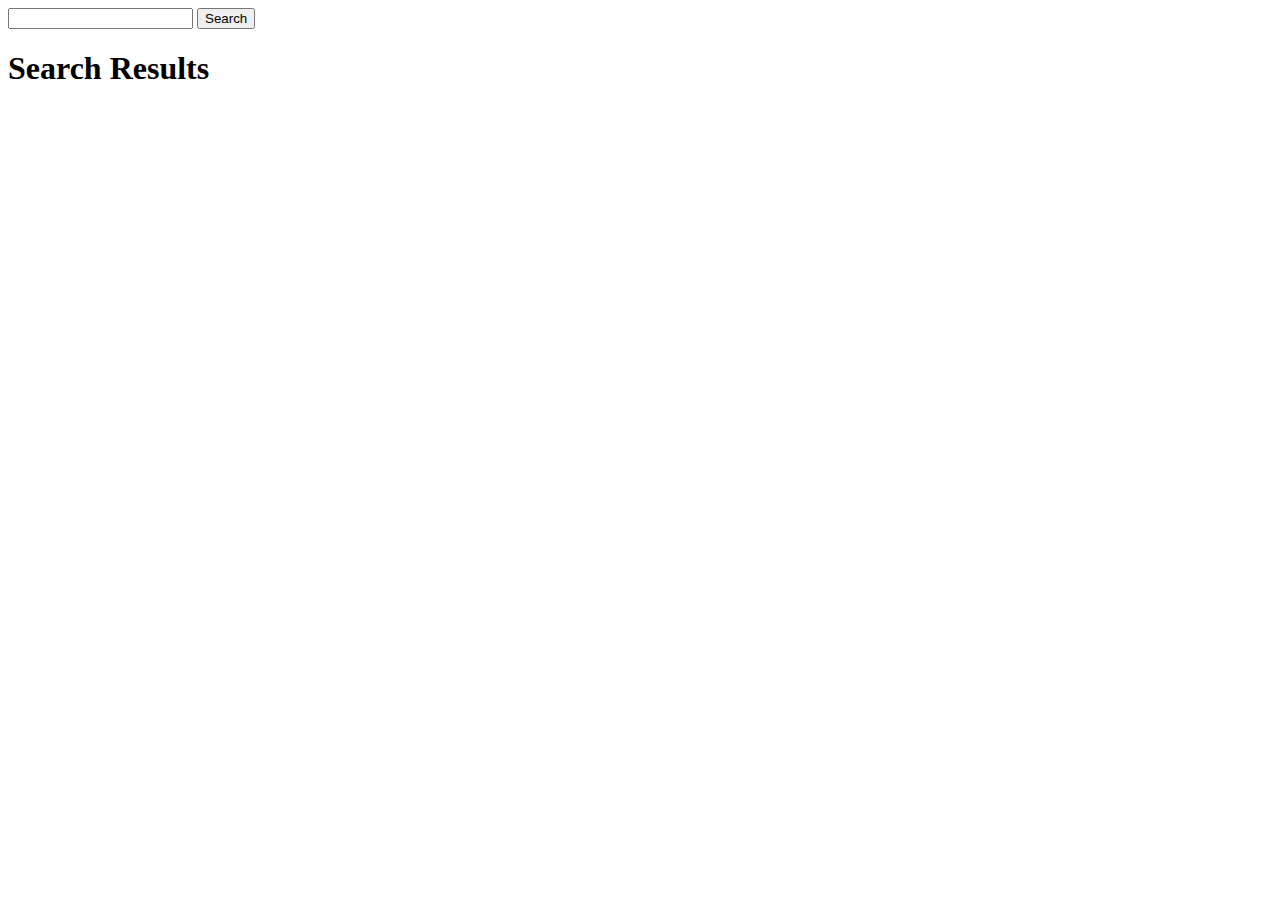
==== Project 2/index.html @ 18a2d136 "add Great Schools API key" ====
<!DOCTYPE html>
<html lang='en'>

<head>
    <meta charset='utf-8'>
    <meta name='viewport' content='width=device-width, initial-scale=1.0'>
    <title>School Search</title>
    <style></style>
    <link rel='stylesheet' type='text/css' href=''>
    <script defer src="./script/proj2.js" type="module"></script>
</head>

<body>

    <input id="query">
    <button id="search" type="button">Search</button>

    <h1>Search Results</h1>
    <ul id='list'></ul>
</body>

</html>
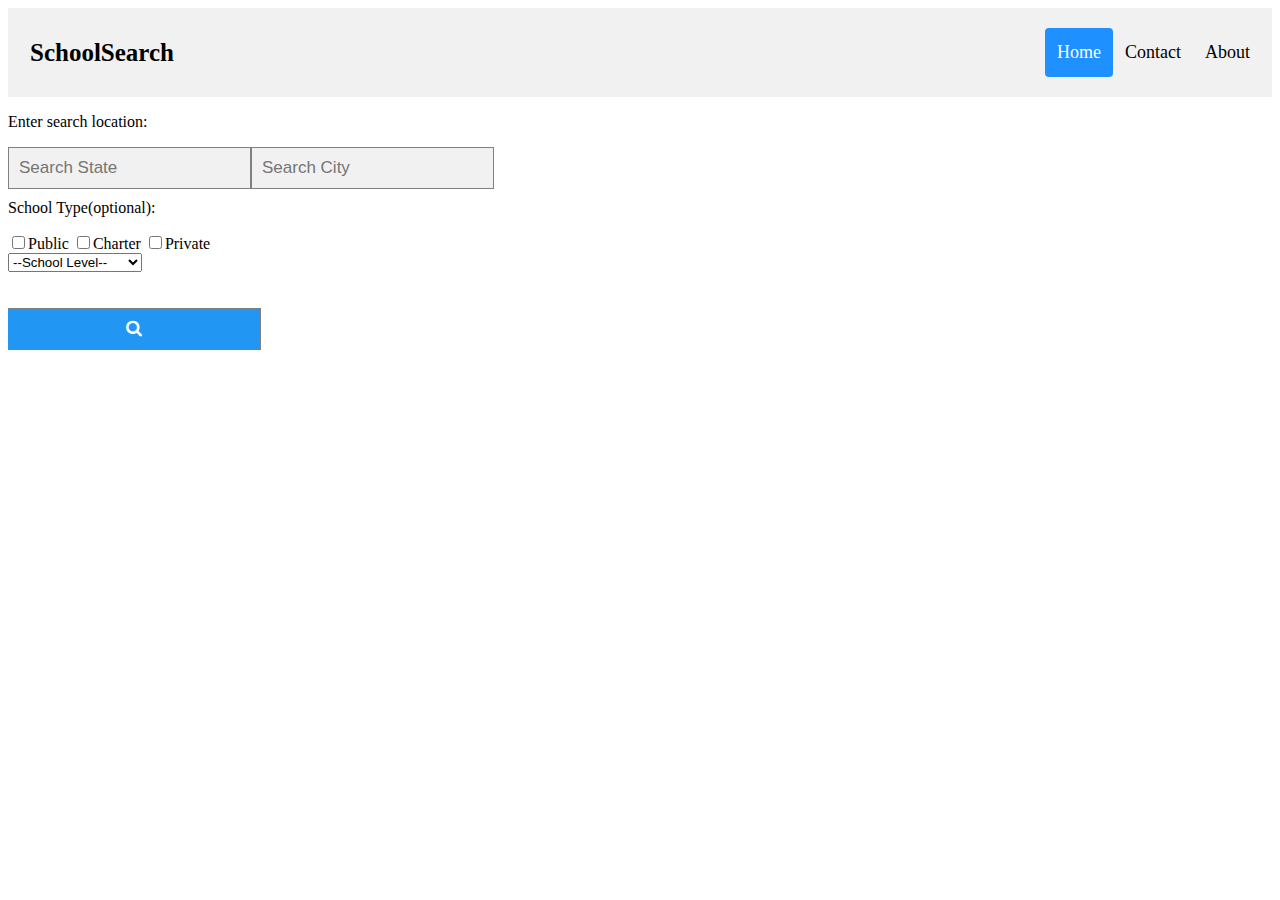
==== commit fb8c2a69: "update final project" ====
--- a/Project 2/index.html
+++ b/Project 2/index.html
@@ -6,17 +6,56 @@
     <meta name='viewport' content='width=device-width, initial-scale=1.0'>
     <title>School Search</title>
     <style></style>
-    <link rel='stylesheet' type='text/css' href=''>
+    <link rel="stylesheet" href="https://cdnjs.cloudflare.com/ajax/libs/font-awesome/4.7.0/css/font-awesome.min.css">
+    <link rel='stylesheet' type='text/css' href='./stylesheets/index.css'>
     <script defer src="./script/proj2.js" type="module"></script>
 </head>
 
 <body>
-
-    <input id="query">
-    <button id="search" type="button">Search</button>
-
-    <h1>Search Results</h1>
-    <ul id='list'></ul>
+    <div class="header">
+        <a href="#default" class="logo">SchoolSearch</a>
+        <div class="header-right">
+            <a class="active" href="#home">Home</a>
+            <a href="#contact">Contact</a>
+            <a href="#about">About</a>
+        </div>
+    </div>
+    <form class="example" style="margin:auto;">
+        <div>
+            <div>
+                <p>Enter search location:</p>
+                <input id="state" placeholder="Search State" type="text" maxlength="2">
+                <input id="city" placeholder="Search City" type="text">
+                <!--<br><br>
+                <p>Or</p>
+                <button id="location" type="button">Get Location</button>-->
+            </div>
+            <br><br>
+            <div>
+                <p>School Type(optional):</p>
+                <input id="schoolType1" type="checkbox" value="public">Public
+                <input id="schoolType2" type="checkbox" value="charter">Charter
+                <input id="schoolType3" type="checkbox" value="private">Private<br>
+                <select id="schoolLevel">
+                    <option value="">--School Level--</option>
+                    <option value="elementary-school">Elementary School</option>
+                    <option value="elementary-school">Middle School</option>
+                    <option value="elementary-school">High School</option>
+                </select><br>
+                <!-- <p>Search Radius</p>
+                <input id="radius" type="number" min="5" max="50" placeholder="5">
+                <p>Results Limit</p>
+                <input id="limit" type="number" min="1" max="200" placeholder="200">-->
+                <br>
+                <br>
+                <button id="search" type="button"><i class="fa fa-search"></i></button>
+            </div>
+        </div>
+    </form>
+    <div id="results" style="visibility:hidden">
+        <h2>Search Results</h2>
+        <ul id='list'></ul>
+    </div>
 </body>
 
 </html>--- a/Project 2/stylesheets/index.css
+++ b/Project 2/stylesheets/index.css
@@ -0,0 +1,91 @@
+* {
+  box-sizing: border-box;
+}
+
+/* Style the search field */
+form.example input[type=text] {
+  padding: 10px;
+  font-size: 17px;
+  border: 1px solid grey;
+  float: left;
+  width: auto;
+  background: #f1f1f1;
+}
+
+/* Style the submit button */
+form.example button {
+  float: left;
+  width: 20%;
+  padding: 10px;
+  background: #2196F3;
+  color: white;
+  font-size: 17px;
+  border: 1px solid grey;
+  border-left: none; /* Prevent double borders */
+  cursor: pointer;
+}
+
+form.example button:hover {
+  background: #0b7dda;
+}
+
+/* Clear floats */
+form.example::after {
+  content: "";
+  clear: both;
+  display: table;
+}
+
+/* Style the header with a grey background and some padding */
+.header {
+    overflow: hidden;
+    background-color: #f1f1f1;
+    padding: 20px 10px;
+  }
+  
+  /* Style the header links */
+  .header a {
+    float: left;
+    color: black;
+    text-align: center;
+    padding: 12px;
+    text-decoration: none;
+    font-size: 18px;
+    line-height: 25px;
+    border-radius: 4px;
+  }
+  
+  /* Style the logo link (notice that we set the same value of line-height and font-size to prevent the header to increase when the font gets bigger */
+  .header a.logo {
+    font-size: 25px;
+    font-weight: bold;
+  }
+  
+  /* Change the background color on mouse-over */
+  .header a:hover {
+    background-color: #ddd;
+    color: black;
+  }
+  
+  /* Style the active/current link*/
+  .header a.active {
+    background-color: dodgerblue;
+    color: white;
+  }
+  
+  /* Float the link section to the right */
+  .header-right {
+    float: right;
+  }
+  
+  /* Add media queries for responsiveness - when the screen is 500px wide or less, stack the links on top of each other */
+  @media screen and (max-width: 500px) {
+    .header a {
+      float: none;
+      display: block;
+      text-align: left;
+    }
+    .header-right {
+      float: none;
+    }
+  }